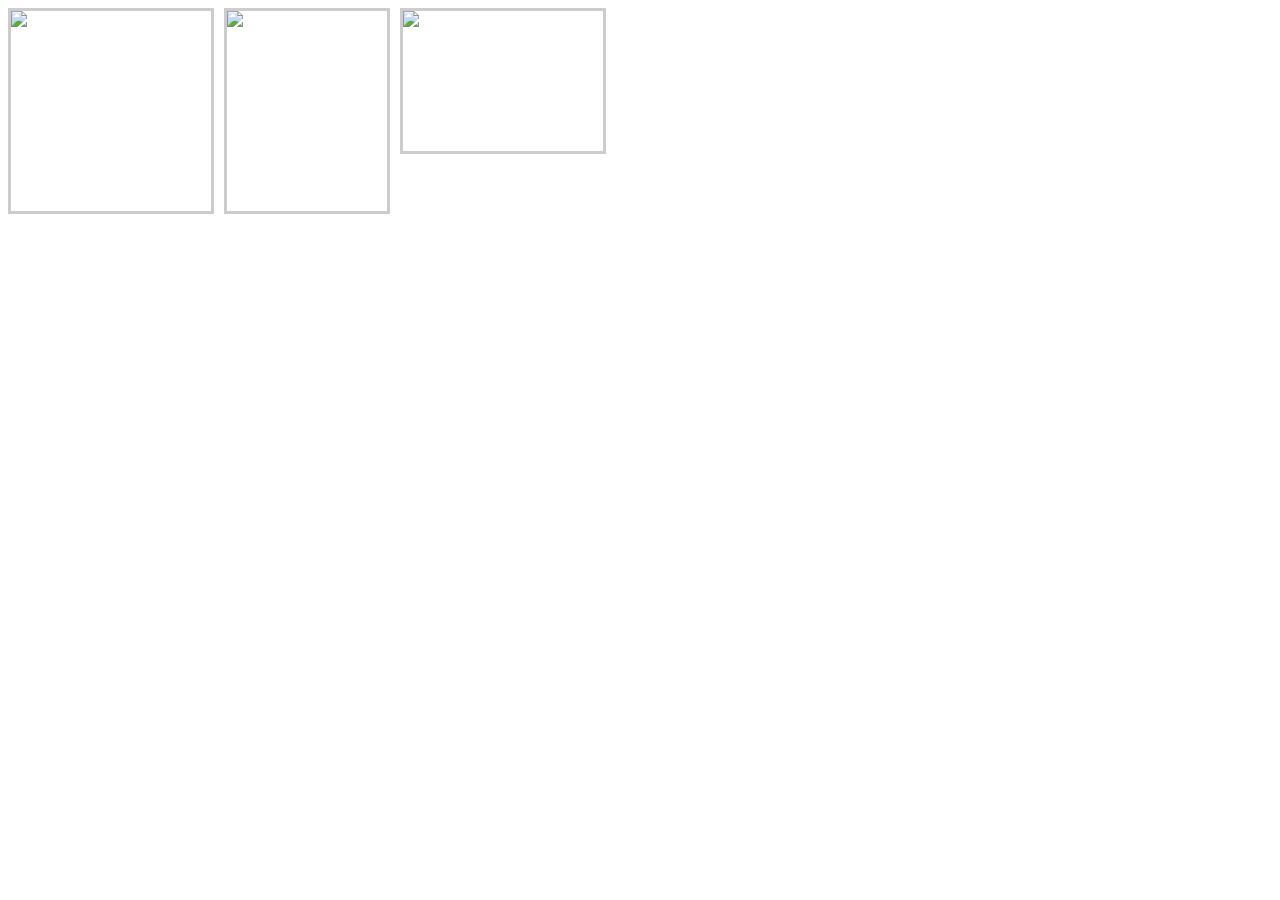
==== index.html @ e6803184 "Update index.html" ====
<!DOCTYPE html>
<html lang="en" >
<head>
<meta charset="UTF-8"> 
<meta content='IE=edge' http-equiv='X-UA-Compatible'/>
<meta content='width=device-width, initial-scale=1' name='viewport'/>
 <title>CodePen - Center Crop Image with jquery</title>
<style>
body {
  font-family: 'arial', sans-serif;
}
ul,
li {
  list-style: none;
  margin: 0;
  padding: 0;
}
img {
  display: block;
  margin: 0;
}
ul {
  overflow: hidden;
  display: block;
}
ul li {
  display: block;
  float: left;
  margin-right: 10px;
  overflow: hidden;
  text-align: center;
  border: 3px solid #ccc;
}
.hor {
  width: 200px;
  height: 140px;
}
.vert {
  width: 160px;
  height: 200px;
}
.cuad {
  width: 200px;
  height: 200px;
}
.resp li {
  width: 30%;
  height: 200px;
}
</style>
</head>
  <body>
<ul class="fixed cropcenterimg">
  <li class="cuad"><img src="https://i.ytimg.com/vi_webp/T54HP9tiGVQ/maxresdefault.webp"/></li>
  <li class="vert"><img src="http://hqdesktop.net/wallpapers/l/1920x1080/29/mountains_landscapes_venezuela_waterfalls_angel_falls_1920x1080_28165.jpg"/></li>
  <li class="hor"><img src="http://freewallpaperdesktop.info/wp-content/uploads/2013/04/HD-Wallpaper-Fantasy-Landscape-at-The-Mountain-300x200.jpg"/></li>
</ul>
  <script src='https://cdnjs.cloudflare.com/ajax/libs/jquery/2.1.3/jquery.min.js'></script>
      <script>
$(function () {
  CenterCropImage($('.cropcenterimg li'));
  $(window).resize(function () {
    CenterCropImage($('.cropcenterimg li'));
  });
});

/***CENTER CROP IMAGE***/
function CenterCropImage(x) {
  x.each(function () {
    $(this).children('img').load(function () {
      ContentBox = $(this).parent();
      PropBox = getProportions(ContentBox);

      ImgtoResize = $(this);
      PropImg = getProportions(ImgtoResize);
      if (PropBox > PropImg) {
        ProportionVertical(ImgtoResize);
      } else
      {
        ProportionHorizontal(ImgtoResize);
      }
    });
    ContentBox = $(this);
    PropBox = getProportions(ContentBox);

    ImgtoResize = $(this).children('img');
    PropImg = getProportions(ImgtoResize);
    if (PropBox > PropImg) {
      ProportionVertical(ImgtoResize);
    } else
    {
      ProportionHorizontal(ImgtoResize);
    }
  });
}


function getProportions(x) {
  Height = x.height();
  Width = x.width();
  Prop = Width / Height;
  return Prop;
}

function ProportionHorizontal(x) {
  x.removeAttr("style");
  x.css({ 'height': '100%', 'width': 'auto' });
  Wimg = x.width();
  Wcont = x.parent().width();

  MarginLeft = (Wcont - Wimg) / 2;
  x.css({ 'margin-left': MarginLeft });
}

function ProportionVertical(x) {
  x.removeAttr("style");
  x.css({ 'width': '100%', 'height': 'auto' });
  Himg = x.height();
  Hcont = x.parent().height();

  MarginTop = (Hcont - Himg) / 2;
  x.css({ 'margin-top': MarginTop });
}
    </script>
</body>
</html>
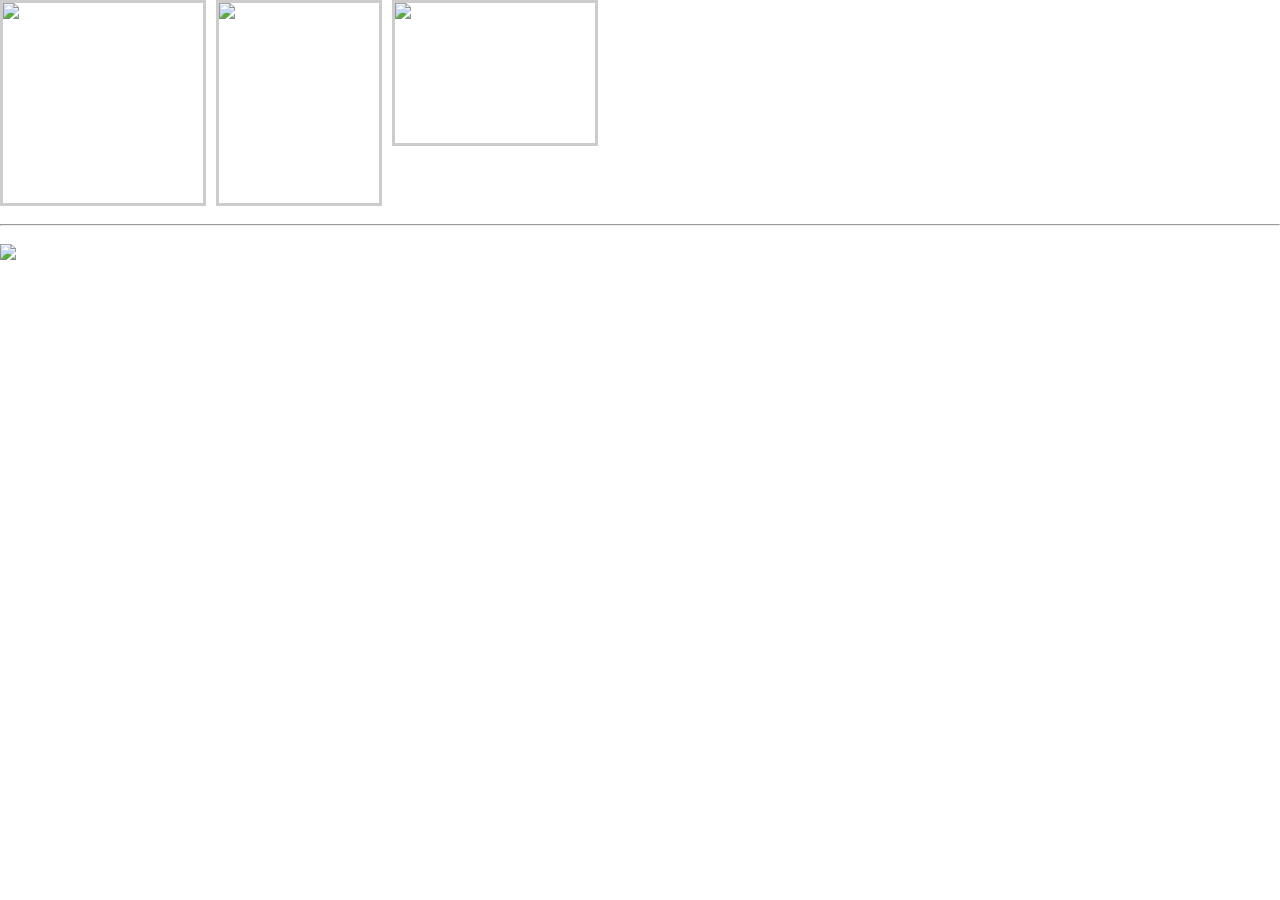
==== commit e0d12a14: "Update index.html" ====
--- a/index.html
+++ b/index.html
@@ -7,9 +7,10 @@
 <meta content='width=device-width, initial-scale=1' name='viewport'/>
  <title>CodePen - Center Crop Image with jquery</title>
 <style>
-body {
-  font-family: 'arial', sans-serif;
-}
+ *{
+ margin: 0;
+  padding: 0;
+ }
 ul,
 li {
   list-style: none;
@@ -32,6 +33,7 @@
   text-align: center;
   border: 3px solid #ccc;
 }
+ div{overflow: hidden;}
 .hor {
   width: 200px;
   height: 140px;
@@ -56,6 +58,8 @@
   <li class="vert"><img src="http://hqdesktop.net/wallpapers/l/1920x1080/29/mountains_landscapes_venezuela_waterfalls_angel_falls_1920x1080_28165.jpg"/></li>
   <li class="hor"><img src="http://freewallpaperdesktop.info/wp-content/uploads/2013/04/HD-Wallpaper-Fantasy-Landscape-at-The-Mountain-300x200.jpg"/></li>
 </ul>
+   <br/><hr/><br/>
+    <div class="cuad"><img src="https://i.ytimg.com/vi_webp/T54HP9tiGVQ/maxresdefault.webp"/></div>
   <script src='https://cdnjs.cloudflare.com/ajax/libs/jquery/2.1.3/jquery.min.js'></script>
       <script>
 $(function () {
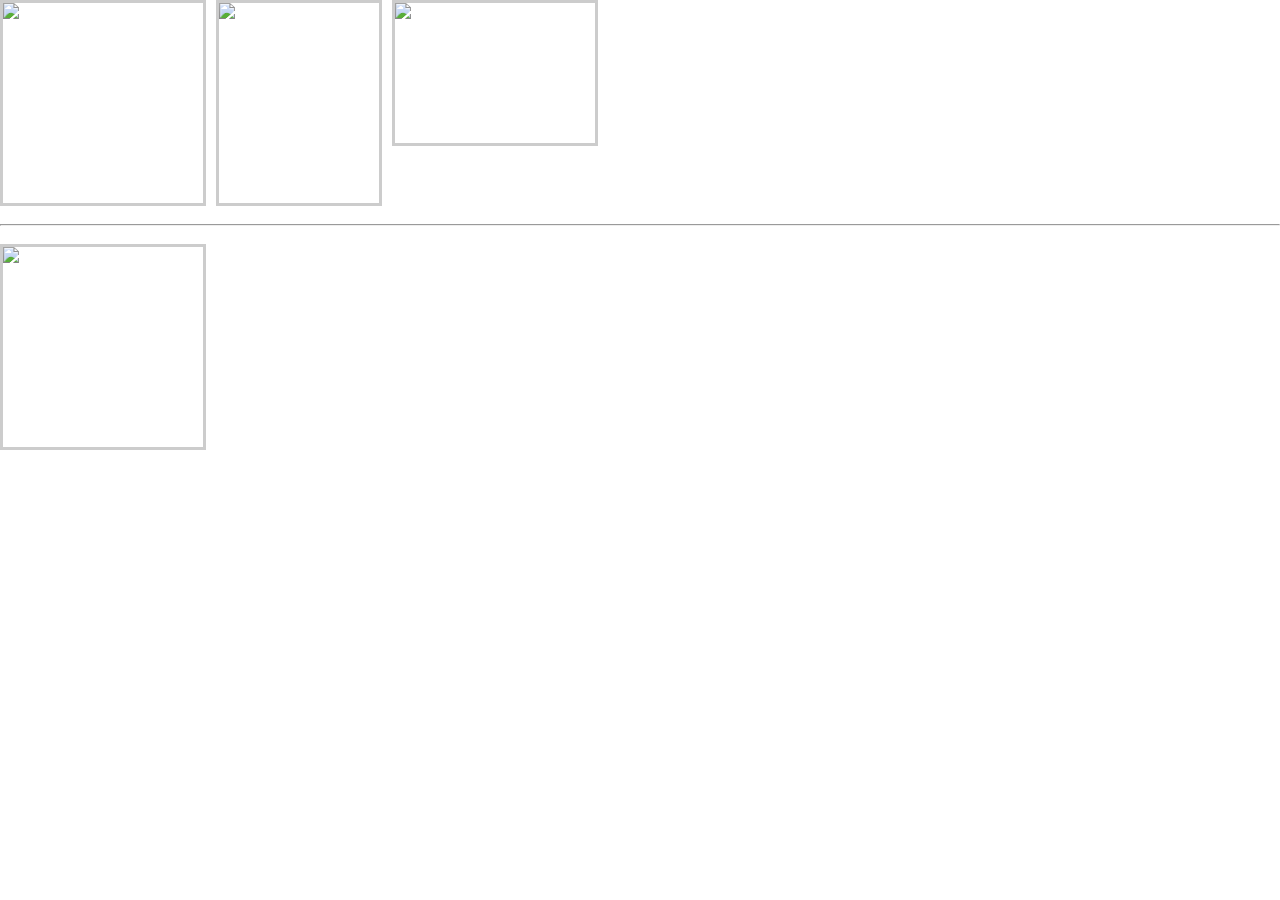
==== commit 6f318c64: "Update index.html" ====
--- a/index.html
+++ b/index.html
@@ -25,7 +25,7 @@
   overflow: hidden;
   display: block;
 }
-ul li {
+ul li,div {
   display: block;
   float: left;
   margin-right: 10px;
@@ -33,7 +33,6 @@
   text-align: center;
   border: 3px solid #ccc;
 }
- div{overflow: hidden;}
 .hor {
   width: 200px;
   height: 140px;
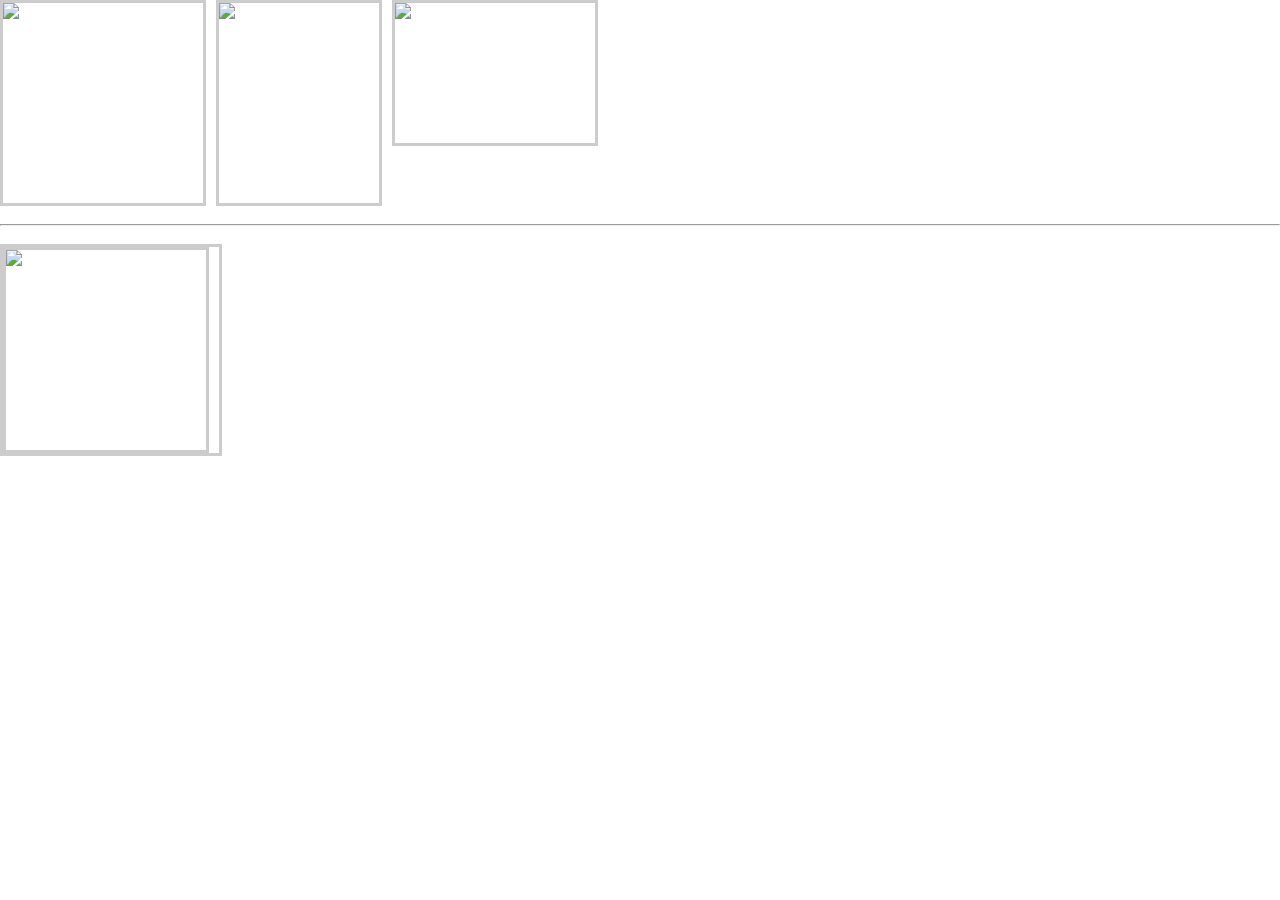
==== commit 5a2cbd1c: "Update index.html" ====
--- a/index.html
+++ b/index.html
@@ -58,13 +58,15 @@
   <li class="hor"><img src="http://freewallpaperdesktop.info/wp-content/uploads/2013/04/HD-Wallpaper-Fantasy-Landscape-at-The-Mountain-300x200.jpg"/></li>
 </ul>
    <br/><hr/><br/>
-    <div class="cuad"><img src="https://i.ytimg.com/vi_webp/T54HP9tiGVQ/maxresdefault.webp"/></div>
+    <div class="cropcenterimg"><div class="cuad"><img src="https://i.ytimg.com/vi_webp/T54HP9tiGVQ/maxresdefault.webp"/></div></div>
   <script src='https://cdnjs.cloudflare.com/ajax/libs/jquery/2.1.3/jquery.min.js'></script>
       <script>
 $(function () {
   CenterCropImage($('.cropcenterimg li'));
+  CenterCropImage($('.cropcenterimg div'));
   $(window).resize(function () {
     CenterCropImage($('.cropcenterimg li'));
+   CenterCropImage($('.cropcenterimg div'));
   });
 });
 
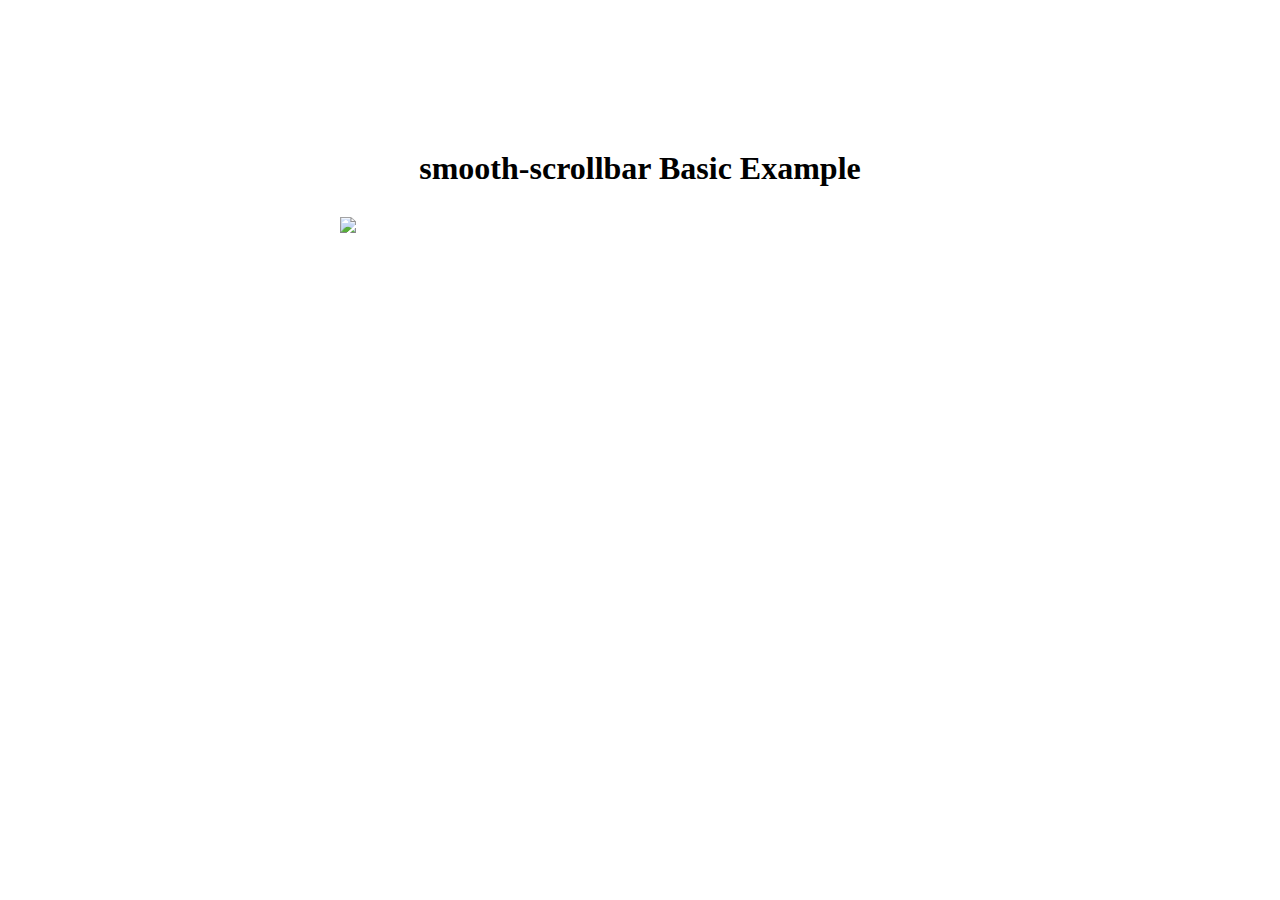
==== commit 0971409e: "Update index.html" ====
--- a/index.html
+++ b/index.html
@@ -1,133 +1,28 @@
-
-<!DOCTYPE html>
-<html lang="en" >
+<!doctype html>
+<html>
 <head>
-<meta charset="UTF-8"> 
-<meta content='IE=edge' http-equiv='X-UA-Compatible'/>
-<meta content='width=device-width, initial-scale=1' name='viewport'/>
- <title>CodePen - Center Crop Image with jquery</title>
+<meta charset="utf-8">
+<meta http-equiv="X-UA-Compatible" content="IE=edge,chrome=1">
+<meta name="viewport" content="width=device-width, initial-scale=1">
+<title>smooth-scrollbar Basic Example</title>
+<link href="https://www.cssscript.com/wp-includes/css/sticky.css" rel="stylesheet" type="text/css">
+<link href="https://www.cssscript.com/demo/customizable-scrollbar-smooth-scroll-smooth-scrollbar/dist/smooth-scrollbar.css" rel="stylesheet" type="text/css">
 <style>
- *{
- margin: 0;
-  padding: 0;
- }
-ul,
-li {
-  list-style: none;
-  margin: 0;
-  padding: 0;
-}
-img {
-  display: block;
-  margin: 0;
-}
-ul {
-  overflow: hidden;
-  display: block;
-}
-ul li,div {
-  display: block;
-  float: left;
-  margin-right: 10px;
-  overflow: hidden;
-  text-align: center;
-  border: 3px solid #ccc;
-}
-.hor {
-  width: 200px;
-  height: 140px;
-}
-.vert {
-  width: 160px;
-  height: 200px;
-}
-.cuad {
-  width: 200px;
-  height: 200px;
-}
-.resp li {
-  width: 30%;
-  height: 200px;
+section {
+  width: 600px;
+  height: 450px;
+  overflow: auto;
+  margin:20px auto;
 }
 </style>
 </head>
-  <body>
-<ul class="fixed cropcenterimg">
-  <li class="cuad"><img src="https://i.ytimg.com/vi_webp/T54HP9tiGVQ/maxresdefault.webp"/></li>
-  <li class="vert"><img src="http://hqdesktop.net/wallpapers/l/1920x1080/29/mountains_landscapes_venezuela_waterfalls_angel_falls_1920x1080_28165.jpg"/></li>
-  <li class="hor"><img src="http://freewallpaperdesktop.info/wp-content/uploads/2013/04/HD-Wallpaper-Fantasy-Landscape-at-The-Mountain-300x200.jpg"/></li>
-</ul>
-   <br/><hr/><br/>
-    <div class="cropcenterimg"><div class="cuad"><img src="https://i.ytimg.com/vi_webp/T54HP9tiGVQ/maxresdefault.webp"/></div></div>
-  <script src='https://cdnjs.cloudflare.com/ajax/libs/jquery/2.1.3/jquery.min.js'></script>
-      <script>
-$(function () {
-  CenterCropImage($('.cropcenterimg li'));
-  CenterCropImage($('.cropcenterimg div'));
-  $(window).resize(function () {
-    CenterCropImage($('.cropcenterimg li'));
-   CenterCropImage($('.cropcenterimg div'));
-  });
-});
 
-/***CENTER CROP IMAGE***/
-function CenterCropImage(x) {
-  x.each(function () {
-    $(this).children('img').load(function () {
-      ContentBox = $(this).parent();
-      PropBox = getProportions(ContentBox);
-
-      ImgtoResize = $(this);
-      PropImg = getProportions(ImgtoResize);
-      if (PropBox > PropImg) {
-        ProportionVertical(ImgtoResize);
-      } else
-      {
-        ProportionHorizontal(ImgtoResize);
-      }
-    });
-    ContentBox = $(this);
-    PropBox = getProportions(ContentBox);
-
-    ImgtoResize = $(this).children('img');
-    PropImg = getProportions(ImgtoResize);
-    if (PropBox > PropImg) {
-      ProportionVertical(ImgtoResize);
-    } else
-    {
-      ProportionHorizontal(ImgtoResize);
-    }
-  });
-}
-
-
-function getProportions(x) {
-  Height = x.height();
-  Width = x.width();
-  Prop = Width / Height;
-  return Prop;
-}
-
-function ProportionHorizontal(x) {
-  x.removeAttr("style");
-  x.css({ 'height': '100%', 'width': 'auto' });
-  Wimg = x.width();
-  Wcont = x.parent().width();
-
-  MarginLeft = (Wcont - Wimg) / 2;
-  x.css({ 'margin-left': MarginLeft });
-}
-
-function ProportionVertical(x) {
-  x.removeAttr("style");
-  x.css({ 'width': '100%', 'height': 'auto' });
-  Himg = x.height();
-  Hcont = x.parent().height();
-
-  MarginTop = (Hcont - Himg) / 2;
-  x.css({ 'margin-top': MarginTop });
-}
-    </script>
+<body>
+<h1 style="margin:150px auto 30px auto; text-align:center">smooth-scrollbar Basic Example</h1>
+<section data-scrollbar> <img src="https://unsplash.it/1200/900?image=665"></section>
+<script src="https://www.cssscript.com/demo/customizable-scrollbar-smooth-scroll-smooth-scrollbar/dist/smooth-scrollbar.js"></script> 
+<script>
+Scrollbar.initAll();
+</script>
 </body>
 </html>
-
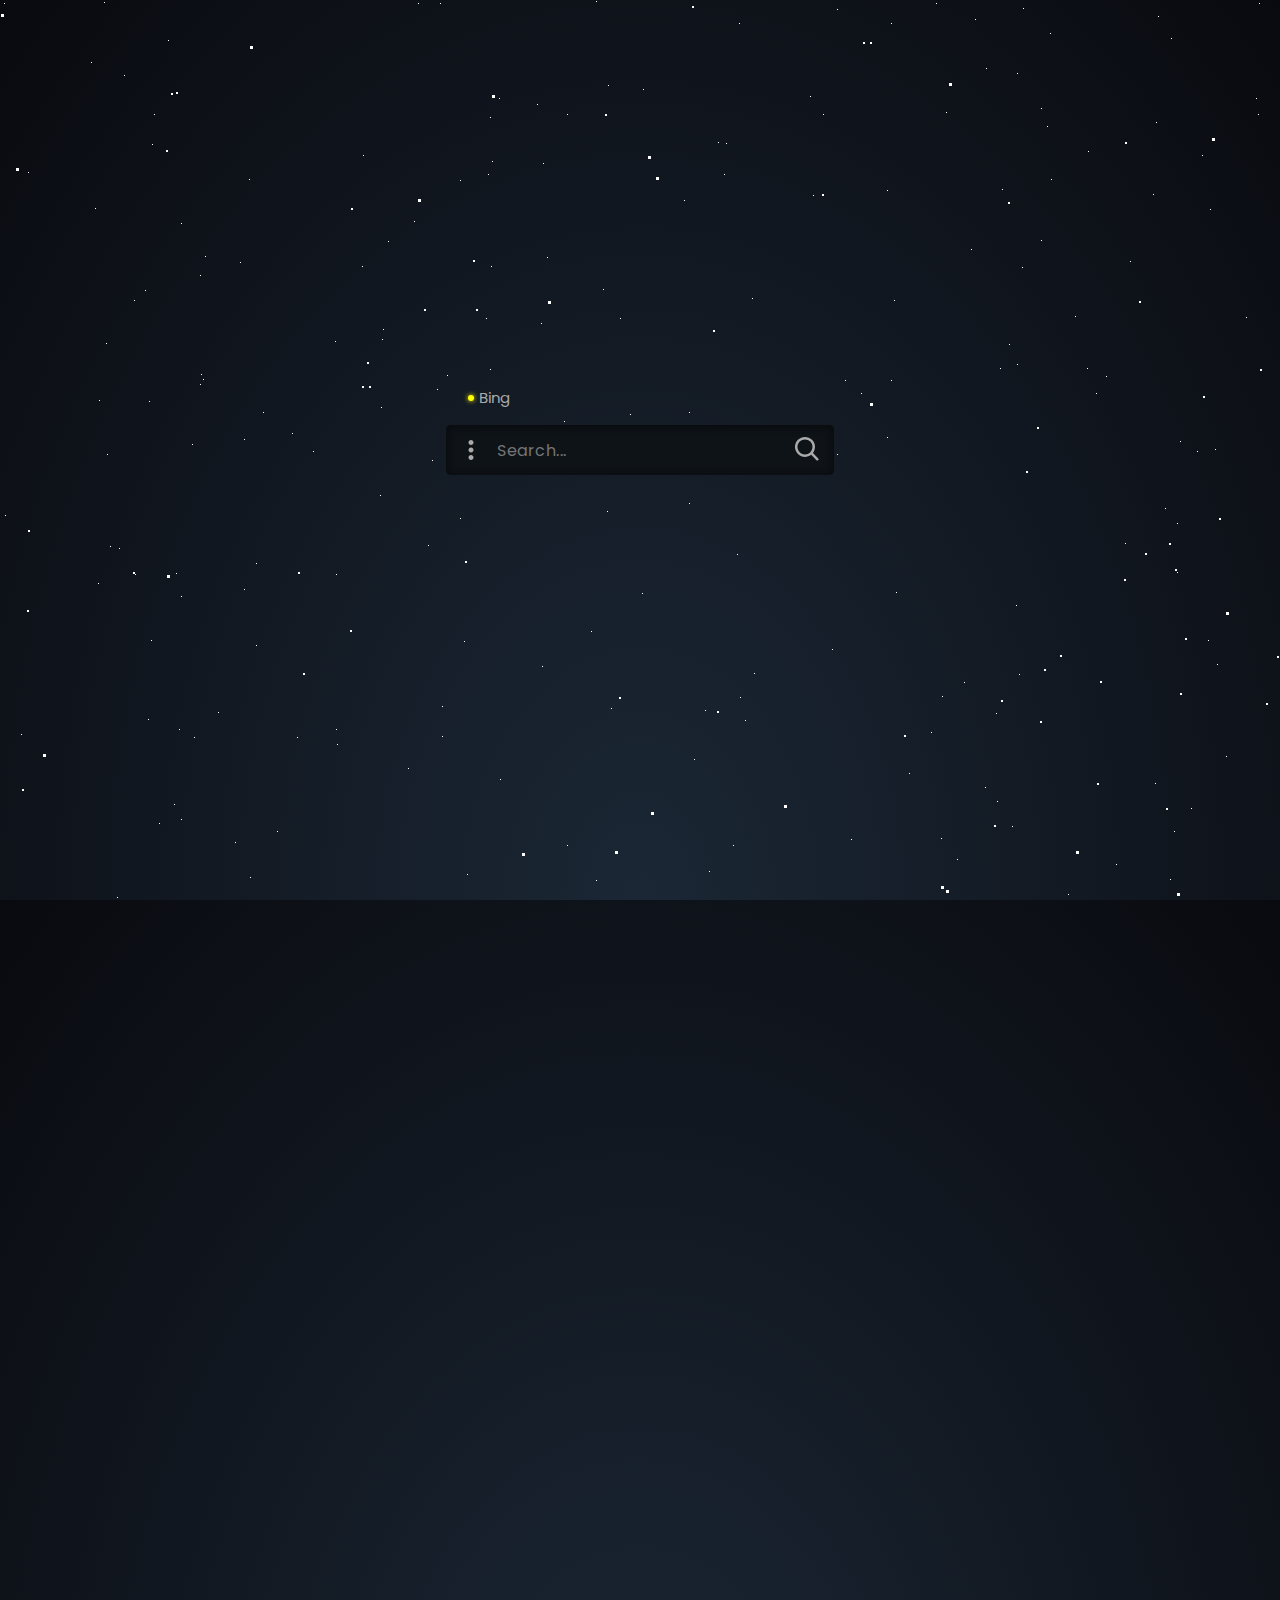
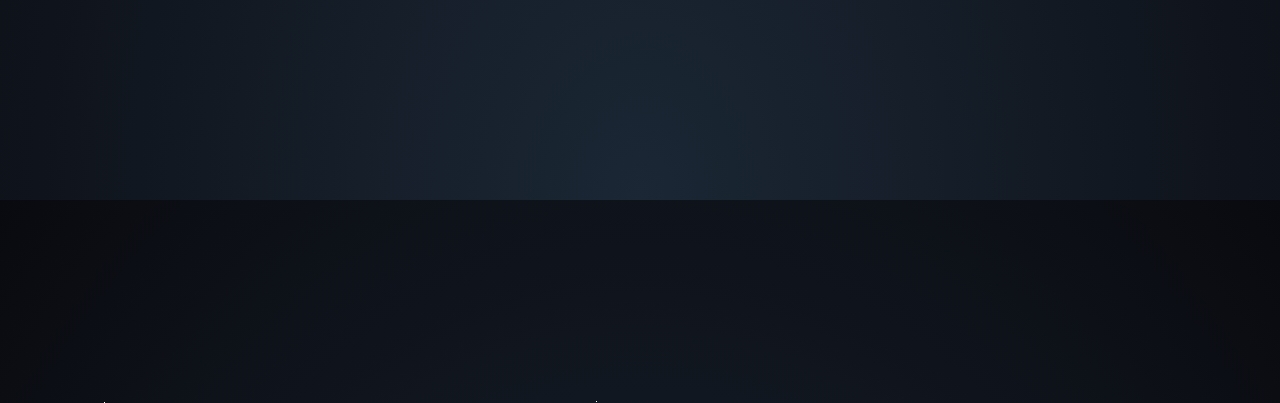
==== commit 01d4fb70: "Update index.html" ====
--- a/index.html
+++ b/index.html
@@ -1,28 +1,20 @@
-<!doctype html>
-<html>
+<!DOCTYPE html><html>
 <head>
-<meta charset="utf-8">
-<meta http-equiv="X-UA-Compatible" content="IE=edge,chrome=1">
-<meta name="viewport" content="width=device-width, initial-scale=1">
-<title>smooth-scrollbar Basic Example</title>
-<link href="https://www.cssscript.com/wp-includes/css/sticky.css" rel="stylesheet" type="text/css">
-<link href="https://www.cssscript.com/demo/customizable-scrollbar-smooth-scroll-smooth-scrollbar/dist/smooth-scrollbar.css" rel="stylesheet" type="text/css">
+<title>Search Engine</title>
+<meta name="robots" content="noindex,nofollow,noarchive" /><meta name="viewport" content="width=device-width">
+<link href="https://fonts.googleapis.com/css2?family=Poppins:wght@300&display=swap" rel="stylesheet">
+<script src="https://ajax.googleapis.com/ajax/libs/jquery/3.6.0/jquery.min.js"></script>
+<script>
+$(document).ready(function(){null==localStorage.getItem("server-title")?($("#engine").text("Bing"),localStorage.setItem("server-title","Bing"),localStorage.setItem("server-search","https://www.bing.com/search")):($("#engine").text(localStorage.getItem("server-title")),$("#form").attr("data",localStorage.getItem("server-search"))),$(".icon-nav").click(function(){$(".wrapper-dropdown").toggleClass("active"),$("span.icon-nav").toggleClass("active")}),$(".dropdown li").click(function(){$(".wrapper-dropdown").removeClass("active"),$("span.icon-nav").removeClass("active"),$("#engine").text($(this).text()),$("#form").attr("data",$(this).attr("data")),localStorage.setItem("server-title",$(this).text()),localStorage.setItem("server-search",$(this).attr("data"))}),$("#input").on("keyup",function(t){("Enter"===t.key||13===t.keyCode)&&($server=$("#form").attr("data"),($q=$("#input").val())?/^(?:(?:https?|ftp):\/\/)?(?:(?!(?:10|127)(?:\.\d{1,3}){3})(?!(?:169\.254|192\.168)(?:\.\d{1,3}){2})(?!172\.(?:1[6-9]|2\d|3[0-1])(?:\.\d{1,3}){2})(?:[1-9]\d?|1\d\d|2[01]\d|22[0-3])(?:\.(?:1?\d{1,2}|2[0-4]\d|25[0-5])){2}(?:\.(?:[1-9]\d?|1\d\d|2[0-4]\d|25[0-4]))|(?:(?:[a-z\u00a1-\uffff0-9]-*)*[a-z\u00a1-\uffff0-9]+)(?:\.(?:[a-z\u00a1-\uffff0-9]-*)*[a-z\u00a1-\uffff0-9]+)*(?:\.(?:[a-z\u00a1-\uffff]{2,})))(?::\d{2,5})?(?:\/\S*)?$/.test($q)?window.location=$q:"https://yandex.com/search/touch"==$server?window.location=$server+"?text="+$q:window.location=$server+"?q="+$q:($("#empty").fadeIn(100),setTimeout(function(){$("#empty").fadeOut(100)},2e3)))}),$(".icon-search").click(function(){$server=$("#form").attr("data"),($q=$("#input").val())?/^(?:(?:https?|ftp):\/\/)?(?:(?!(?:10|127)(?:\.\d{1,3}){3})(?!(?:169\.254|192\.168)(?:\.\d{1,3}){2})(?!172\.(?:1[6-9]|2\d|3[0-1])(?:\.\d{1,3}){2})(?:[1-9]\d?|1\d\d|2[01]\d|22[0-3])(?:\.(?:1?\d{1,2}|2[0-4]\d|25[0-5])){2}(?:\.(?:[1-9]\d?|1\d\d|2[0-4]\d|25[0-4]))|(?:(?:[a-z\u00a1-\uffff0-9]-*)*[a-z\u00a1-\uffff0-9]+)(?:\.(?:[a-z\u00a1-\uffff0-9]-*)*[a-z\u00a1-\uffff0-9]+)*(?:\.(?:[a-z\u00a1-\uffff]{2,})))(?::\d{2,5})?(?:\/\S*)?$/.test($q)?window.location=$q:"https://yandex.com/search/touch"==$server?window.location=$server+"?text="+$q:window.location=$server+"?q="+$q:($("#empty").fadeIn(100),setTimeout(function(){$("#empty").fadeOut(100)},2e3))})});
+</script>
 <style>
-section {
-  width: 600px;
-  height: 450px;
-  overflow: auto;
-  margin:20px auto;
-}
+body,input{font-family:Poppins,sans-serif;font-size:16px}input,span.icon{height:50px;color:#aaa}.search-wrapper,input{width:100%;max-width:420px}#empty,#server{position:absolute;top:-2.5em}#empty,#engine{font-size:15px}*,::after,::before{margin:0;padding:0;box-sizing:border-box}body,html{width:100%;height:100%}body{line-height:1.6;overflow:hidden}.search-wrapper{z-index:999;position:absolute;transform:translate(-50%,-50%);top:50%;left:50%;padding:1em}#info,.search{position:relative}span.icon{width:50px;text-align:center;padding-top:10px}span.icon svg{height:30px;width:30px}span.icon-search svg{margin-right:8px}span.icon-nav{position:absolute;top:0;left:0}span.icon-search{position:absolute;top:0;right:0}input{padding-left:3.2em;padding-right:3.5em;background:#0e1318;box-shadow:0 1px 10px #090909 inset;border-radius:5px;border:none;letter-spacing:.5px}input:focus{box-shadow:0 5px 5px #000 outset;outline:0}.wrapper-dropdown .dropdown{z-index:99;width:200px;position:absolute;left:0;top:4.3em;background:#091010;border-radius:5px;font-weight:400;-webkit-transition:.2s ease-in;-moz-transition:.2s ease-in;-ms-transition:.2s ease-in;-o-transition:.2s ease-in;transition:.2s ease-in;list-style:none;opacity:0;pointer-events:none}.wrapper-dropdown .dropdown:after{content:"";width:0;height:0;position:absolute;bottom:100%;left:15px;border-width:0 10px 12px;border-style:solid;border-color:#091010 transparent}.wrapper-dropdown .dropdown li{margin:5px;background:#0e1318;display:block;padding:10px 1em;text-decoration:none;color:#aaa;-webkit-transition:.2s ease-out;-moz-transition:.2s ease-out;-ms-transition:.2s ease-out;-o-transition:.2s ease-out;transition:.2s ease-out;border-radius:5px}.wrapper-dropdown.active .dropdown{opacity:1;pointer-events:auto}.icon-nav.active{color:#ff0;filter:drop-shadow(0 .5px 1px yellow)}#server{left:1.4em;color:#aaa}#info{height:6px;width:6px;background:#ff0;border-radius:50%;display:inline-block;box-shadow:0 0 5px #ff0;margin-right:5px;bottom:2px}#engine{margin:0;white-space:nowrap}#empty{color:#ff0;right:1.7em;display:none}
 </style>
 </head>
-
 <body>
-<h1 style="margin:150px auto 30px auto; text-align:center">smooth-scrollbar Basic Example</h1>
-<section data-scrollbar> <img src="https://unsplash.it/1200/900?image=665"></section>
-<script src="https://www.cssscript.com/demo/customizable-scrollbar-smooth-scroll-smooth-scrollbar/dist/smooth-scrollbar.js"></script> 
-<script>
-Scrollbar.initAll();
-</script>
+<div class="search-wrapper"><div id="form" class="search" data="https://www.bing.com/search"><div id="empty">Empty Text Field</div><div id="server"><span id="info"></span><span id="engine"></span></div><div class="wrapper-dropdown"><ul class="dropdown"><li data="https://www.bing.com/search">Bing</li><li data="https://www.google.com/search">Google</li><li data="https://search.yahoo.com/search">Yahoo</li><li data="https://yandex.com/search/touch">Yandex</li></ul></div><input id="input" type="text" name="q" placeholder="Search..."><span class="icon icon-nav"><svg width="24" height="24" viewBox="0 0 24 24" fill="none" xmlns="http://www.w3.org/2000/svg"><path d="M14 6C14 7.10457 13.1046 8 12 8C10.8954 8 10 7.10457 10 6C10 4.89543 10.8954 4 12 4C13.1046 4 14 4.89543 14 6Z" fill="currentColor"/><path d="M14 12C14 13.1046 13.1046 14 12 14C10.8954 14 10 13.1046 10 12C10 10.8954 10.8954 10 12 10C13.1046 10 14 10.8954 14 12Z" fill="currentColor"/><path d="M14 18C14 19.1046 13.1046 20 12 20C10.8954 20 10 19.1046 10 18C10 16.8954 10.8954 16 12 16C13.1046 16 14 16.8954 14 18Z" fill="currentColor"/></svg></span><span class="icon icon-search"><svg width="24" height="24" viewBox="0 0 24 24" fill="none" xmlns="http://www.w3.org/2000/svg"><path fill-rule="evenodd" clip-rule="evenodd" d="M18.319 14.4326C20.7628 11.2941 20.542 6.75347 17.6569 3.86829C14.5327 0.744098 9.46734 0.744098 6.34315 3.86829C3.21895 6.99249 3.21895 12.0578 6.34315 15.182C9.22833 18.0672 13.769 18.2879 16.9075 15.8442C16.921 15.8595 16.9351 15.8745 16.9497 15.8891L21.1924 20.1317C21.5829 20.5223 22.2161 20.5223 22.6066 20.1317C22.9971 19.7412 22.9971 19.1081 22.6066 18.7175L18.364 14.4749C18.3493 14.4603 18.3343 14.4462 18.319 14.4326ZM16.2426 5.28251C18.5858 7.62565 18.5858 11.4246 16.2426 13.7678C13.8995 16.1109 10.1005 16.1109 7.75736 13.7678C5.41421 11.4246 5.41421 7.62565 7.75736 5.28251C10.1005 2.93936 13.8995 2.93936 16.2426 5.28251Z" fill="currentColor"/></svg></span></div></div><div id="stars"></div><div id="stars2"></div><div id="stars3"></div>
+<style>
+#stars,#stars:after{width:1px;height:1px;box-shadow:891px 10415px #fff,129px 1675px #fff,1281px 1698px #fff,894px 300px #fff,838px 952px #fff,474px 996px #fff,1050px 33px #fff,581px 1992px #fff,887px 1141px #fff,1411px 1207px #fff,862px 1497px #fff,1694px 1333px #fff,521px 1311px #fff,1636px 339px #fff,145px 290px #fff,1431px 1719px #fff,547px 257px #fff,379px 1770px #fff,1106px 376px #fff,110px 546px #fff,1715px 473px #fff,83px 1306px #fff,1113px 1484px #fff,467px 874px #fff,335px 341px #fff,1764px 326px #fff,1202px 155px #fff,1986px 1255px #fff,1158px 16px #fff,258px 1611px #fff,1227px 1715px #fff,890px 1320px #fff,384px 1902px #fff,213px 1408px #fff,1215px 1779px #fff,1005px 1558px #fff,104px 2px #fff,1241px 911px #fff,486px 318px #fff,342px 1976px #fff,823px 114px #fff,1386px 1335px #fff,1305px 121px #fff,1393px 91px #fff,1011px 1993px #fff,1344px 878px #fff,1122px 1694px #fff,159px 823px #fff,707px 1685px #fff,488px 174px #fff,870px 1809px #fff,1125px 543px #fff,1575px 1603px #fff,520px 970px #fff,1106px 1788px #fff,1685px 1443px #fff,1276px 1446px #fff,1481px 361px #fff,1015px 1325px #fff,655px 1224px #fff,144px 1792px #fff,1180px 441px #fff,1519px 577px #fff,1492px 541px #fff,1116px 864px #fff,115px 1709px #fff,499px 98px #fff,1616px 1851px #fff,1304px 1194px #fff,158px 1319px #fff,279px 1936px #fff,1201px 1827px #fff,277px 831px #fff,1677px 1797px #fff,1801px 1056px #fff,608px 85px #fff,1690px 1859px #fff,1138px 1653px #fff,382px 1003px #fff,1865px 265px #fff,679px 1936px #fff,1228px 1230px #fff,1917px 1127px #fff,813px 195px #fff,1999px 879px #fff,709px 871px #fff,1882px 36px #fff,200px 384px #fff,1302px 335px #fff,1387px 1038px #fff,240px 262px #fff,637px 1933px #fff,362px 266px #fff,337px 744px #fff,316px 1589px #fff,1208px 640px #fff,1210px 209px #fff,1003px 1025px #fff,205px 256px #fff,1843px 1661px #fff,1068px 894px #fff,492px 161px #fff,1017px 73px #fff,1488px 1711px #fff,1951px 1769px #fff,1998px 187px #fff,1641px 403px #fff,174px 804px #fff,567px 845px #fff,1217px 664px #fff,336px 729px #fff,628px 442px #fff,1943px 411px #fff,1898px 1820px #fff,304px 1591px #fff,1909px 1500px #fff,1709px 968px #fff,241px 1368px #fff,128px 1791px #fff,1761px 894px #fff,1141px 1804px #fff,1441px 1740px #fff,1535px 1463px #fff,6px 1552px #fff,88px 1485px #fff,502px 444px #fff,357px 1281px #fff,1716px 1511px #fff,839px 1081px #fff,1942px 715px #fff,964px 682px #fff,910px 1463px #fff,1008px 1024px #fff,1615px 1414px #fff,408px 768px #fff,256px 645px #fff,946px 112px #fff,378px 924px #fff,1342px 1729px #fff,1414px 512px #fff,698px 1399px #fff,469px 1785px #fff,1165px 508px #fff,292px 433px #fff,5px 515px #fff,153px 1066px #fff,1256px 98px #fff,591px 631px #fff,845px 380px #fff,1258px 114px #fff,1017px 364px #fff,342px 986px #fff,391px 1672px #fff,1295px 872px #fff,1381px 853px #fff,689px 503px #fff,861px 393px #fff,739px 23px #fff,989px 1797px #fff,1483px 1582px #fff,745px 720px #fff,1562px 267px #fff,740px 697px #fff,198px 1210px #fff,957px 859px #fff,1626px 1730px #fff,1018px 1059px #fff,564px 421px #fff,1383px 194px #fff,1667px 1074px #fff,530px 1388px #fff,1006px 1067px #fff,1170px 904px #fff,650px 1617px #fff,1686px 261px #fff,149px 945px #fff,1538px 1213px #fff,1289px 1758px #fff,705px 710px #fff,1303px 1750px #fff,1271px 1718px #fff,1002px 189px #fff,642px 593px #fff,537px 104px #fff,689px 1584px #fff,710px 1917px #fff,1191px 1453px #fff,55px 1817px #fff,1646px 1922px #fff,910px 1802px #fff,708px 438px #fff,506px 1065px #fff,432px 460px #fff,1029px 1171px #fff,74px 1579px #fff,385px 1843px #fff,1770px 296px #fff,468px 2000px #fff,1882px 982px #fff,1854px 1589px #fff,1591px 1854px #fff,775px 1640px #fff,1407px 821px #fff,1982px 141px #fff,1502px 1202px #fff,1016px 605px #fff,14px 1330px #fff,663px 1045px #fff,1539px 536px #fff,1914px 897px #fff,1051px 179px #fff,53px 1414px #fff,307px 1264px #fff,976px 1208px #fff,953px 1700px #fff,757px 986px #fff,642px 988px #fff,954px 1239px #fff,382px 339px #fff,1239px 1199px #fff,1191px 808px #fff,750px 1194px #fff,1351px 6px #fff,405px 1509px #fff,1458px 653px #fff,1317px 1859px #fff,1894px 538px #fff,1954px 1643px #fff,1759px 1805px #fff,442px 706px #fff,1867px 662px #fff,1377px 741px #fff,1726px 384px #fff,1569px 363px #fff,251px 1830px #fff,207px 1839px #fff,1482px 344px #fff,331px 1838px #fff,811px 1978px #fff,1530px 17px #fff,643px 89px #fff,1829px 1571px #fff,600px 1604px #fff,363px 155px #fff,724px 174px #fff,891px 380px #fff,1799px 925px #fff,947px 1303px #fff,746px 1384px #fff,1059px 1917px #fff,256px 563px #fff,541px 323px #fff,370px 1455px #fff,1155px 783px #fff,316px 1469px #fff,1449px 270px #fff,1540px 1059px #fff,1421px 1483px #fff,891px 1841px #fff,1636px 262px #fff,1821px 692px #fff,107px 454px #fff,383px 329px #fff,382px 1387px #fff,488px 1267px #fff,1074px 1094px #fff,1154px 1267px #fff,1308px 1385px #fff,567px 114px #fff,893px 1377px #fff,689px 412px #fff,1193px 1067px #fff,1905px 1273px #fff,994px 1594px #fff,603px 289px #fff,1022px 267px #fff,279px 1863px #fff,23px 1759px #fff,1544px 316px #fff,1275px 1444px #fff,1886px 1600px #fff,1549px 204px #fff,230px 1070px #fff,1874px 909px #fff,509px 1902px #fff,630px 414px #fff,154px 114px #fff,1871px 1928px #fff,649px 1114px #fff,1280px 1368px #fff,1453px 449px #fff,1648px 254px #fff,88px 1527px #fff,1087px 368px #fff,380px 1780px #fff,1567px 393px #fff,1977px 226px #fff,1197px 451px #fff,985px 787px #fff,819px 1629px #fff,181px 819px #fff,182px 1246px #fff,1896px 546px #fff,1217px 1247px #fff,1722px 1842px #fff,917px 1423px #fff,1618px 1978px #fff,1402px 1315px #fff,490px 117px #fff,718px 142px #fff,1493px 290px #fff,111px 1579px #fff,1456px 1232px #fff,630px 1057px #fff,158px 1863px #fff,752px 298px #fff,418px 3px #fff,1215px 449px #fff,911px 1264px #fff,936px 3px #fff,124px 75px #fff,905px 1235px #fff,594px 1629px #fff,1413px 920px #fff,1246px 317px #fff,624px 1626px #fff,611px 708px #fff,428px 545px #fff,220px 1790px #fff,909px 773px #fff,1482px 1317px #fff,1876px 1853px #fff,731px 1302px #fff,844px 1994px #fff,1321px 758px #fff,761px 1833px #fff,1501px 1620px #fff,1692px 142px #fff,1644px 1503px #fff,837px 454px #fff,1831px 597px #fff,1012px 826px #fff,70px 1567px #fff,1435px 651px #fff,1749px 519px #fff,1470px 116px #fff,1742px 1542px #fff,1088px 151px #fff,1363px 1535px #fff,200px 275px #fff,585px 1786px #fff,878px 1193px #fff,437px 389px #fff,1062px 1396px #fff,179px 729px #fff,819px 1990px #fff,1417px 561px #fff,700px 1215px #fff,791px 1625px #fff,442px 736px #fff,1379px 1000px #fff,1626px 351px #fff,1771px 845px #fff,68px 1230px #fff,887px 437px #fff,941px 838px #fff,1278px 929px #fff,131px 1297px #fff,471px 1177px #fff,641px 1402px #fff,1513px 426px #fff,1226px 756px #fff,1951px 94px #fff,1019px 674px #fff,515px 1942px #fff,1956px 1374px #fff,1491px 1587px #fff,671px 1023px #fff,1695px 1012px #fff,263px 412px #fff,553px 1009px #fff,235px 842px #fff,1240px 1921px #fff,952px 1504px #fff,1515px 580px #fff,1901px 481px #fff,664px 1622px #fff,98px 583px #fff,457px 919px #fff,152px 144px #fff,1010px 1563px #fff,190px 985px #fff,483px 1576px #fff,857px 1450px #fff,1885px 49px #fff,139px 1525px #fff,194px 1189px #fff,1333px 1790px #fff,782px 1564px #fff,1218px 1372px #fff,1745px 655px #fff,552px 436px #fff,1516px 1780px #fff,895px 955px #fff,1466px 453px #fff,1711px 243px #fff,1520px 1835px #fff,1932px 714px #fff,1433px 1172px #fff,1611px 1504px #fff,1767px 1918px #fff,1259px 3px #fff,2000px 1723px #fff,1682px 1827px #fff,584px 1946px #fff,1475px 1091px #fff,31px 1437px #fff,1981px 694px #fff,1089px 1329px #fff,975px 19px #fff,1812px 188px #fff,955px 1831px #fff,1063px 1500px #fff,1387px 1226px #fff,1504px 39px #fff,434px 1283px #fff,891px 23px #fff,1156px 122px #fff,1412px 1867px #fff,817px 1439px #fff,380px 1239px #fff,336px 1984px #fff,1815px 108px #fff,203px 379px #fff,373px 913px #fff,500px 779px #fff,971px 249px #fff,305px 1808px #fff,1184px 1415px #fff,134px 300px #fff,440px 3px #fff,1298px 1575px #fff,1472px 1828px #fff,1416px 1124px #fff,805px 1433px #fff,67px 1728px #fff,1289px 1371px #fff,1189px 1924px #fff,542px 666px #fff,820px 1947px #fff,1909px 1740px #fff,250px 877px #fff,781px 1636px #fff,1817px 123px #fff,128px 1886px #fff,1837px 1991px #fff,460px 518px #fff,1582px 1858px #fff,135px 574px #fff,119px 548px #fff,1488px 204px #fff,1790px 818px #fff,674px 1689px #fff,832px 649px #fff,656px 1615px #fff,1317px 1451px #fff,117px 897px #fff,1605px 1634px #fff,1691px 462px #fff,985px 1596px #fff,162px 1394px #fff,1130px 261px #fff,244px 589px #fff,527px 1472px #fff,1376px 1973px #fff,492px 1804px #fff,1422px 970px #fff,414px 221px #fff,627px 1015px #fff,1773px 906px #fff,1176px 1199px #fff,491px 266px #fff,27px 1420px #fff,1317px 1681px #fff,1159px 1960px #fff,21px 734px #fff,224px 1532px #fff,1513px 610px #fff,1426px 831px #fff,1041px 240px #fff,685px 1378px #fff,99px 400px #fff,851px 839px #fff,1291px 272px #fff,1043px 913px #fff,1854px 702px #fff,414px 953px #fff,91px 62px #fff,1358px 1779px #fff,1701px 1378px #fff,620px 318px #fff,1041px 108px #fff,1934px 1680px #fff,379px 965px #fff,1779px 1901px #fff,890px 1860px #fff,168px 40px #fff,1520px 1383px #fff,1913px 185px #fff,192px 444px #fff,1860px 1459px #fff,1165px 1923px #fff,1858px 154px #fff,931px 732px #fff,1944px 1935px #fff,316px 1324px #fff,986px 68px #fff,669px 957px #fff,181px 596px #fff,1174px 831px #fff,453px 1340px #fff,297px 737px #fff,730px 1949px #fff,897px 1199px #fff,1586px 1866px #fff,1245px 1727px #fff,1947px 1601px #fff,1335px 1951px #fff,837px 9px #fff,684px 200px #fff,864px 1494px #fff,733px 845px #fff,723px 1443px #fff,772px 1653px #fff,942px 696px #fff,320px 1082px #fff,1962px 1082px #fff,194px 1482px #fff,1381px 947px #fff,1362px 300px #fff,1610px 359px #fff,1047px 126px #fff,95px 208px #fff,1300px 1398px #fff,1031px 932px #fff,490px 369px #fff,1934px 387px #fff,694px 759px #fff,149px 401px #fff,447px 375px #fff,28px 172px #fff,1347px 1133px #fff,12px 1081px #fff,1009px 344px #fff,1363px 912px #fff,1880px 198px #fff,491px 1521px #fff,1927px 968px #fff,658px 1253px #fff,1249px 1765px #fff,244px 439px #fff,509px 975px #fff,1457px 1861px #fff,1666px 1925px #fff,181px 223px #fff,1434px 800px #fff,754px 673px #fff,1519px 1476px #fff,119px 994px #fff,596px 880px #fff,1699px 335px #fff,1231px 1605px #fff,1702px 1819px #fff,1126px 1097px #fff,996px 713px #fff,1968px 624px #fff,336px 574px #fff,460px 180px #fff,997px 801px #fff,674px 1442px #fff,1486px 1262px #fff,1886px 1365px #fff,1874px 1267px #fff,608px 1989px #fff,1489px 144px #fff,1231px 1657px #fff,1171px 38px #fff,1288px 40px #fff,218px 712px #fff,1075px 316px #fff,1649px 1720px #fff,600px 1187px #fff,855px 1274px #fff,596px 1px #fff,543px 163px #fff,1763px 710px #fff,1014px 932px #fff,1687px 318px #fff,1989px 1191px #fff,1834px 1087px #fff,1737px 265px #fff,201px 374px #fff,1755px 1241px #fff,684px 1203px #fff,822px 1665px #fff,691px 1939px #fff,1351px 104px #fff,460px 1357px #fff,380px 495px #fff,1000px 368px #fff,889px 1776px #fff,381px 407px #fff,1432px 554px #fff,464px 641px #fff,216px 1423px #fff,1772px 415px #fff,1600px 1062px #fff,581px 1054px #fff,1458px 98px #fff,243px 1491px #fff,762px 1356px #fff,660px 1716px #fff,1376px 1380px #fff,1752px 733px #fff,1119px 1811px #fff,151px 640px #fff,1824px 1236px #fff,1340px 1409px #fff,405px 1721px #fff,115px 1862px #fff,347px 926px #fff,1023px 8px #fff,1860px 645px #fff,1720px 551px #fff,1960px 139px #fff,243px 1571px #fff,1320px 1298px #fff,1419px 704px #fff,725px 1403px #fff,1103px 932px #fff,1644px 1342px #fff,816px 1323px #fff,703px 1098px #fff,1177px 523px #fff,1610px 933px #fff,791px 912px #fff,1677px 709px #fff,1821px 1860px #fff,367px 1175px #fff,1770px 1162px #fff,884px 1815px #fff,1405px 276px #fff,534px 1646px #fff,1899px 565px #fff,40px 1510px #fff,84px 1072px #fff,1718px 1857px #fff,607px 511px #fff,801px 1808px #fff,1153px 194px #fff,1477px 309px #fff,106px 343px #fff,365px 1913px #fff,1736px 1241px #fff,589px 1595px #fff,320px 1736px #fff,1910px 971px #fff,1016px 1063px #fff,249px 179px #fff,1923px 1864px #fff,1096px 393px #fff,1177px 572px #fff,388px 241px #fff,1659px 1472px #fff,1706px 980px #fff,726px 143px #fff,1599px 1295px #fff,1170px 879px #fff,1778px 1511px #fff,4px 3px #fff,1269px 1581px #fff,737px 554px #fff,820px 1674px #fff,810px 96px #fff,1642px 801px #fff,1271px 1999px #fff,887px 190px #fff,194px 737px #fff,176px 573px #fff,896px 592px #fff,313px 451px #fff,1962px 1831px #fff,1753px 607px #fff,148px 719px #fff,1514px 1724px #fff,1478px 936px #fff,627px 1177px #fff,1192px 1343px #fff,1562px 1876px #fff,1753px 1590px #fff}#stars2,#stars2:after{width:2px;height:2px;box-shadow:650px 13063px #fff,369px 385px #fff,813px 1535px #fff,1426px 30px #fff,863px 1372px #fff,212px 916px #fff,527px 1217px #fff,1562px 495px #fff,1737px 1971px #fff,1469px 1575px #fff,733px 1802px #fff,520px 1278px #fff,837px 1516px #fff,1522px 366px #fff,1219px 517px #fff,1611px 1824px #fff,698px 1917px #fff,1923px 1461px #fff,441px 1770px #fff,1266px 702px #fff,1233px 944px #fff,2000px 1281px #fff,335px 1596px #fff,784px 1488px #fff,300px 1818px #fff,1921px 608px #fff,1260px 368px #fff,1310px 257px #fff,1539px 1990px #fff,1040px 720px #fff,1844px 95px #fff,1125px 141px #fff,1484px 1868px #fff,362px 385px #fff,734px 1022px #fff,918px 1828px #fff,1783px 193px #fff,176px 91px #fff,1788px 172px #fff,548px 1090px #fff,1426px 1154px #fff,1008px 201px #fff,350px 629px #fff,873px 1090px #fff,1769px 359px #fff,1697px 1752px #fff,72px 1021px #fff,1341px 1408px #fff,852px 1289px #fff,1922px 451px #fff,1066px 1075px #fff,1819px 536px #fff,320px 913px #fff,1308px 1143px #fff,91px 1305px #fff,1767px 1758px #fff,303px 672px #fff,994px 824px #fff,1880px 741px #fff,1132px 983px #fff,1466px 1606px #fff,1256px 985px #fff,1760px 872px #fff,1280px 1489px #fff,1389px 1464px #fff,1044px 668px #fff,1702px 400px #fff,1169px 542px #fff,1254px 973px #fff,1175px 568px #fff,465px 560px #fff,1931px 1269px #fff,1037px 426px #fff,1380px 37px #fff,674px 1936px #fff,424px 308px #fff,870px 41px #fff,271px 1387px #fff,904px 734px #fff,1281px 678px #fff,1059px 1303px #fff,1941px 359px #fff,1896px 1491px #fff,1346px 43px #fff,1097px 782px #fff,1724px 569px #fff,833px 1876px #fff,1277px 655px #fff,1803px 1708px #fff,713px 329px #fff,1960px 134px #fff,1409px 1819px #fff,605px 113px #fff,1445px 1254px #fff,235px 1903px #fff,1167px 1769px #fff,1224px 1789px #fff,1775px 460px #fff,1582px 1319px #fff,171px 92px #fff,214px 917px #fff,1784px 1777px #fff,89px 1758px #fff,27px 609px #fff,750px 1314px #fff,298px 571px #fff,1203px 395px #fff,1672px 1604px #fff,1180px 692px #fff,28px 529px #fff,15px 1253px #fff,516px 910px #fff,822px 193px #fff,228px 981px #fff,1026px 470px #fff,1836px 235px #fff,1001px 699px #fff,1145px 552px #fff,1613px 1769px #fff,313px 1091px #fff,1544px 1631px #fff,549px 1857px #fff,429px 985px #fff,628px 1715px #fff,133px 571px #fff,189px 1371px #fff,185px 1311px #fff,176px 1925px #fff,1468px 53px #fff,891px 1300px #fff,863px 41px #fff,1344px 960px #fff,600px 1553px #fff,357px 912px #fff,1558px 892px #fff,1185px 637px #fff,1920px 1048px #fff,367px 361px #fff,1791px 1460px #fff,1559px 745px #fff,1100px 680px #fff,1177px 1610px #fff,1863px 230px #fff,692px 5px #fff,1387px 1058px #fff,476px 308px #fff,1876px 1549px #fff,22px 788px #fff,373px 1678px #fff,1465px 1045px #fff,473px 259px #fff,1658px 705px #fff,1981px 1542px #fff,75px 1395px #fff,1797px 851px #fff,1124px 578px #fff,618px 931px #fff,427px 1838px #fff,166px 149px #fff,1002px 1470px #fff,351px 207px #fff,1166px 807px #fff,1363px 1891px #fff,1060px 654px #fff,110px 1936px #fff,971px 921px #fff,497px 424px #fff,872px 1666px #fff,619px 696px #fff,426px 1982px #fff,1492px 1491px #fff,946px 993px #fff,1897px 1519px #fff,85px 1173px #fff,386px 1825px #fff,1799px 1559px #fff,897px 1317px #fff,864px 1548px #fff,1532px 1893px #fff,1731px 989px #fff,267px 1225px #fff,29px 989px #fff,1702px 1545px #fff,1284px 112px #fff,717px 710px #fff,1513px 614px #fff,1534px 699px #fff,1139px 300px #fff,569px 1745px #fff,880px 1743px #fff,1548px 562px #fff,1482px 1934px #fff,1412px 188px #fff,712px 1531px #fff,258px 1697px #fff,1707px 1676px #fff,1391px 19px #fff,805px 1544px #fff,1929px 1100px #fff,1199px 1763px #fff}#stars2:after,#stars3:after,#stars:after{content:" ";position:absolute;top:2000px}#stars3,#stars3:after{width:3px;height:3px;background:0 0;box-shadow:447px 18543px #fff,1883px 1874px #fff,1108px 1111px #fff,1969px 497px #fff,848px 1561px #fff,257px 897px #fff,1053px 1453px #fff,648px 153px #fff,620px 1715px #fff,751px 1237px #fff,1661px 295px #fff,1501px 943px #fff,162px 1866px #fff,28px 1954px #fff,1053px 1729px #fff,1878px 569px #fff,638px 1215px #fff,1150px 1594px #fff,167px 572px #fff,1472px 571px #fff,650px 987px #fff,299px 1754px #fff,1554px 891px #fff,1212px 135px #fff,946px 887px #fff,1313px 1904px #fff,651px 809px #fff,1631px 758px #fff,235px 1340px #fff,1211px 1931px #fff,522px 850px #fff,1456px 84px #fff,1788px 188px #fff,1508px 497px #fff,1330px 615px #fff,1338px 1338px #fff,615px 848px #fff,900px 1444px #fff,769px 1491px #fff,941px 883px #fff,1366px 261px #fff,633px 1923px #fff,1866px 1558px #fff,1038px 1733px #fff,358px 1726px #fff,656px 174px #fff,1778px 1769px #fff,1353px 344px #fff,183px 1908px #fff,1118px 1183px #fff,1515px 994px #fff,516px 1513px #fff,1793px 45px #fff,949px 80px #fff,53px 1201px #fff,1550px 167px #fff,1955px 1572px #fff,1954px 1556px #fff,1822px 735px #fff,548px 298px #fff,1076px 848px #fff,250px 43px #fff,43px 751px #fff,1761px 1506px #fff,1354px 970px #fff,418px 196px #fff,1338px 1770px #fff,473px 1626px #fff,1177px 890px #fff,179px 1545px #fff,1226px 609px #fff,16px 165px #fff,1458px 163px #fff,464px 1123px #fff,132px 1345px #fff,1px 11px #fff,1718px 1661px #fff,1302px 780px #fff,492px 92px #fff,1877px 1695px #fff,1693px 583px #fff,1936px 387px #fff,1634px 950px #fff,657px 1944px #fff,571px 1401px #fff,703px 1130px #fff,1669px 603px #fff,634px 1480px #fff,1574px 333px #fff,183px 1509px #fff,870px 400px #fff,1177px 1010px #fff,1184px 1858px #fff,714px 1619px #fff,1324px 16px #fff,1941px 773px #fff,784px 802px #fff,288px 1869px #fff,215px 1041px #fff,594px 1188px #fff}html{height:100%;background:radial-gradient(ellipse at bottom,#1b2735 0,#090a0f 100%);overflow:hidden}#stars{background:0 0;animation:50s linear infinite animStar}#stars:after{background:0 0}#stars2{background:0 0;animation:100s linear infinite animStar}#stars2:after{background:0 0}#stars3{animation:150s linear infinite animStar}@keyframes animStar{from{transform:translateY(0)}to{transform:translateY(-2000px)}}
+</style>
 </body>
 </html>
